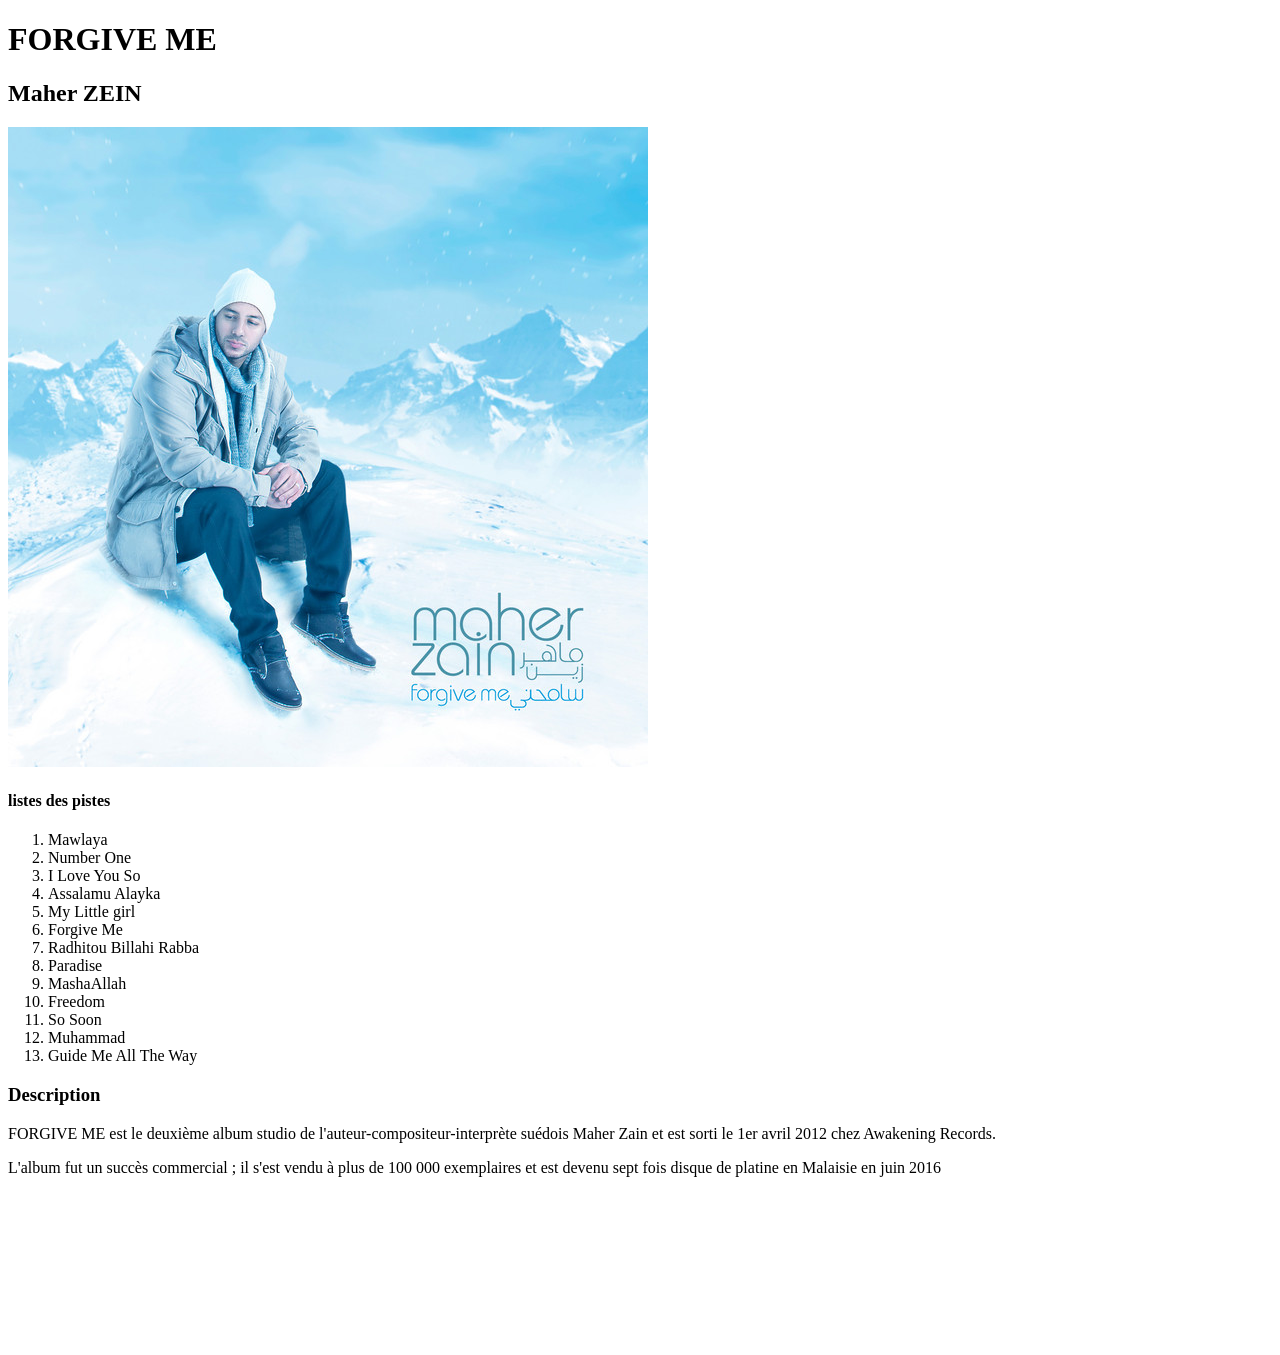
==== index.html @ adffbd30 "index" ====
<!DOCTYPE html>
<html lang="fr">
<head>
    <meta charset="UTF-8">
    <meta name="viewport" content="width=device-width, initial-scale=1.0">
    <title>MSK</title>
</head>
<body>
    <h1>FORGIVE ME</h1>
    <H2>Maher ZEIN</H2>
    <img src="MAHER ZEIN.jpg" >
    <h4>listes des pistes</h4>
    <ol>
<li>Mawlaya</li>
<li>Number One </li>
<li>I Love You So</li>
<li>Assalamu Alayka</li>
<li>My Little girl</li>
<li>Forgive Me</li>
<li>Radhitou Billahi Rabba</li>
<li>Paradise</li>
<li>MashaAllah</li>
<li>Freedom</li>
<li>So Soon</li>
<li>Muhammad</li>
<li>Guide Me All The Way</li>
</ol>
<h3>Description</h3>
<p>FORGIVE ME est le deuxième album studio de l'auteur-compositeur-interprète suédois Maher Zain et est sorti le 1er avril 2012 chez Awakening Records. </p>
<p>L'album fut un succès commercial ; il s'est vendu à plus de 100 000 exemplaires et est devenu sept fois disque de platine en Malaisie en juin 2016</p>
<iframe src="https://youtube.com/playlist?list=OLAK5uy_m6TNRHm5S1WCA6EsmS1R5WCHyvvyru-vk&si=hO9GmV-mM89W0o8b" frameborder="0">Maher Zain</iframe>


</body>
</html>
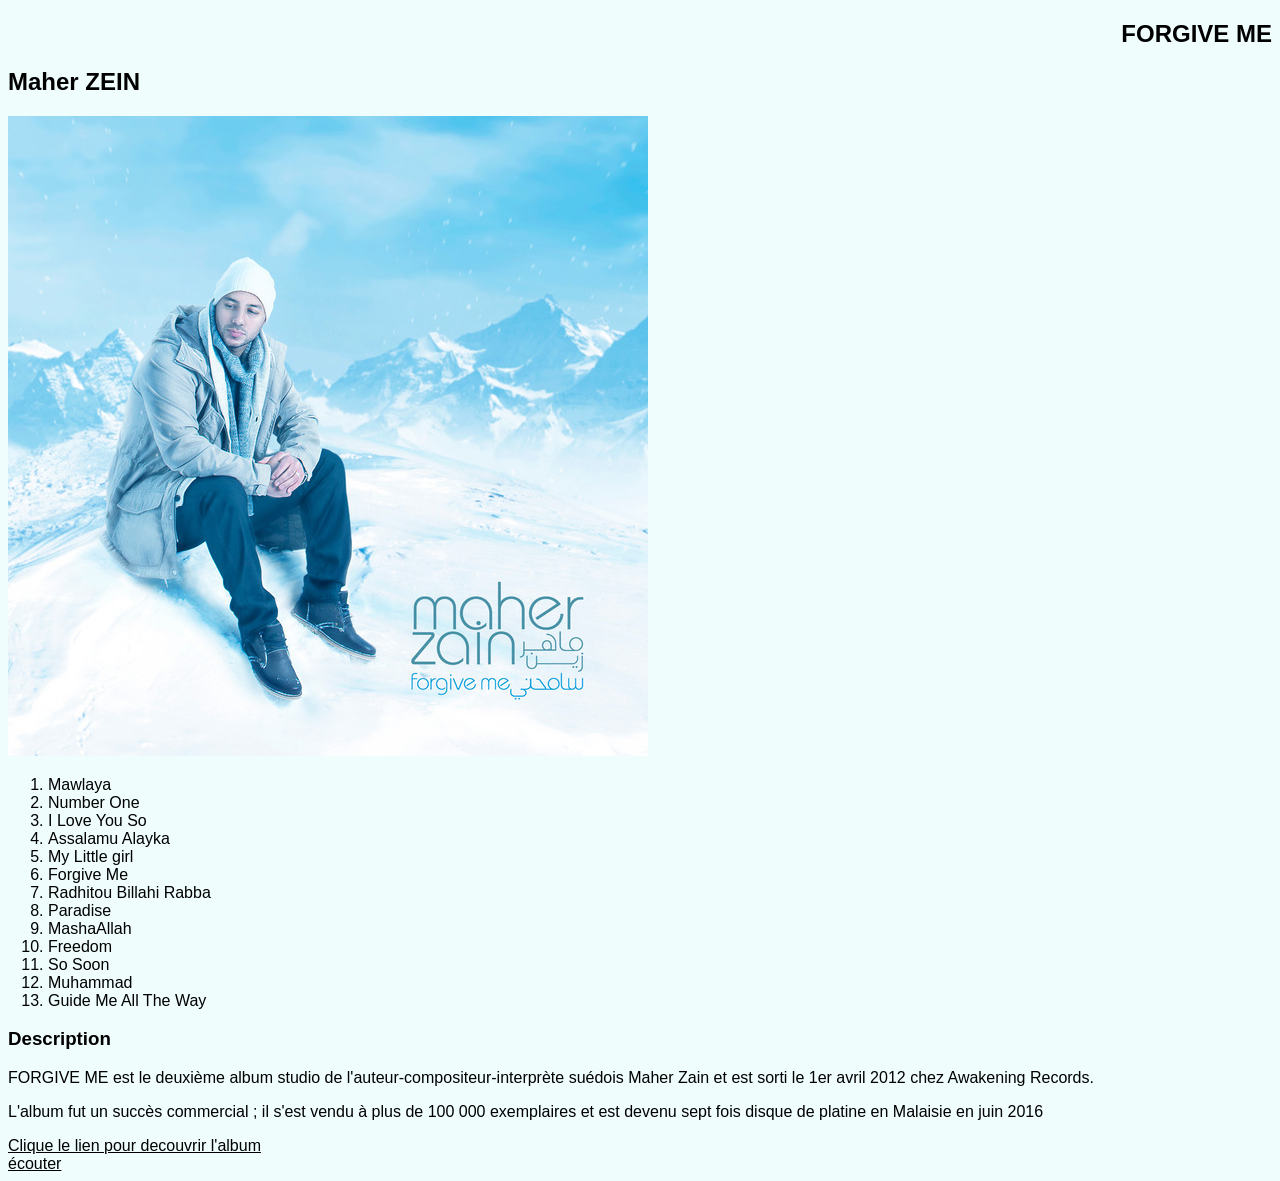
==== commit cfeaa30f: "UPDATE" ====
--- a/index.html
+++ b/index.html
@@ -4,12 +4,15 @@
     <meta charset="UTF-8">
     <meta name="viewport" content="width=device-width, initial-scale=1.0">
     <title>MSK</title>
+    <link rel="stylesheet" href="style.css">
 </head>
 <body>
-    <h1>FORGIVE ME</h1>
-    <H2>Maher ZEIN</H2>
+    <section>
+    <h1>FORGIVE ME</h1></section>
+    <section><H2>Maher ZEIN</H2></section>
     <img src="MAHER ZEIN.jpg" >
-    <h4>listes des pistes</h4>
+    <section>
+    
     <ol>
 <li>Mawlaya</li>
 <li>Number One </li>
@@ -25,10 +28,15 @@
 <li>Muhammad</li>
 <li>Guide Me All The Way</li>
 </ol>
+</section>
 <h3>Description</h3>
 <p>FORGIVE ME est le deuxième album studio de l'auteur-compositeur-interprète suédois Maher Zain et est sorti le 1er avril 2012 chez Awakening Records. </p>
 <p>L'album fut un succès commercial ; il s'est vendu à plus de 100 000 exemplaires et est devenu sept fois disque de platine en Malaisie en juin 2016</p>
-<iframe src="https://youtube.com/playlist?list=OLAK5uy_m6TNRHm5S1WCA6EsmS1R5WCHyvvyru-vk&si=hO9GmV-mM89W0o8b" frameborder="0">Maher Zain</iframe>
+
+<a href="https://youtube.com/playlist?list=OLAK5uy_m6TNRHm5S1WCA6EsmS1R5WCHyvvyru-vk&si=hO9GmV-mM89W0o8b">Clique le lien pour decouvrir l'album</a>
+<br>
+<a href="clip.html">écouter</a>
+
 
 
 </body>
--- a/style.css
+++ b/style.css
@@ -0,0 +1,19 @@
+body{
+    font-family: Arial, Helvetica, sans-serif;
+}
+h1{
+
+    text-align:end;
+    color: b;
+}
+
+
+body{background-color: rgba(206, 249, 249, 0.315);}
+h4{color: blue;}
+
+a{
+    color: black;
+    text-align: center;
+  
+}
+
